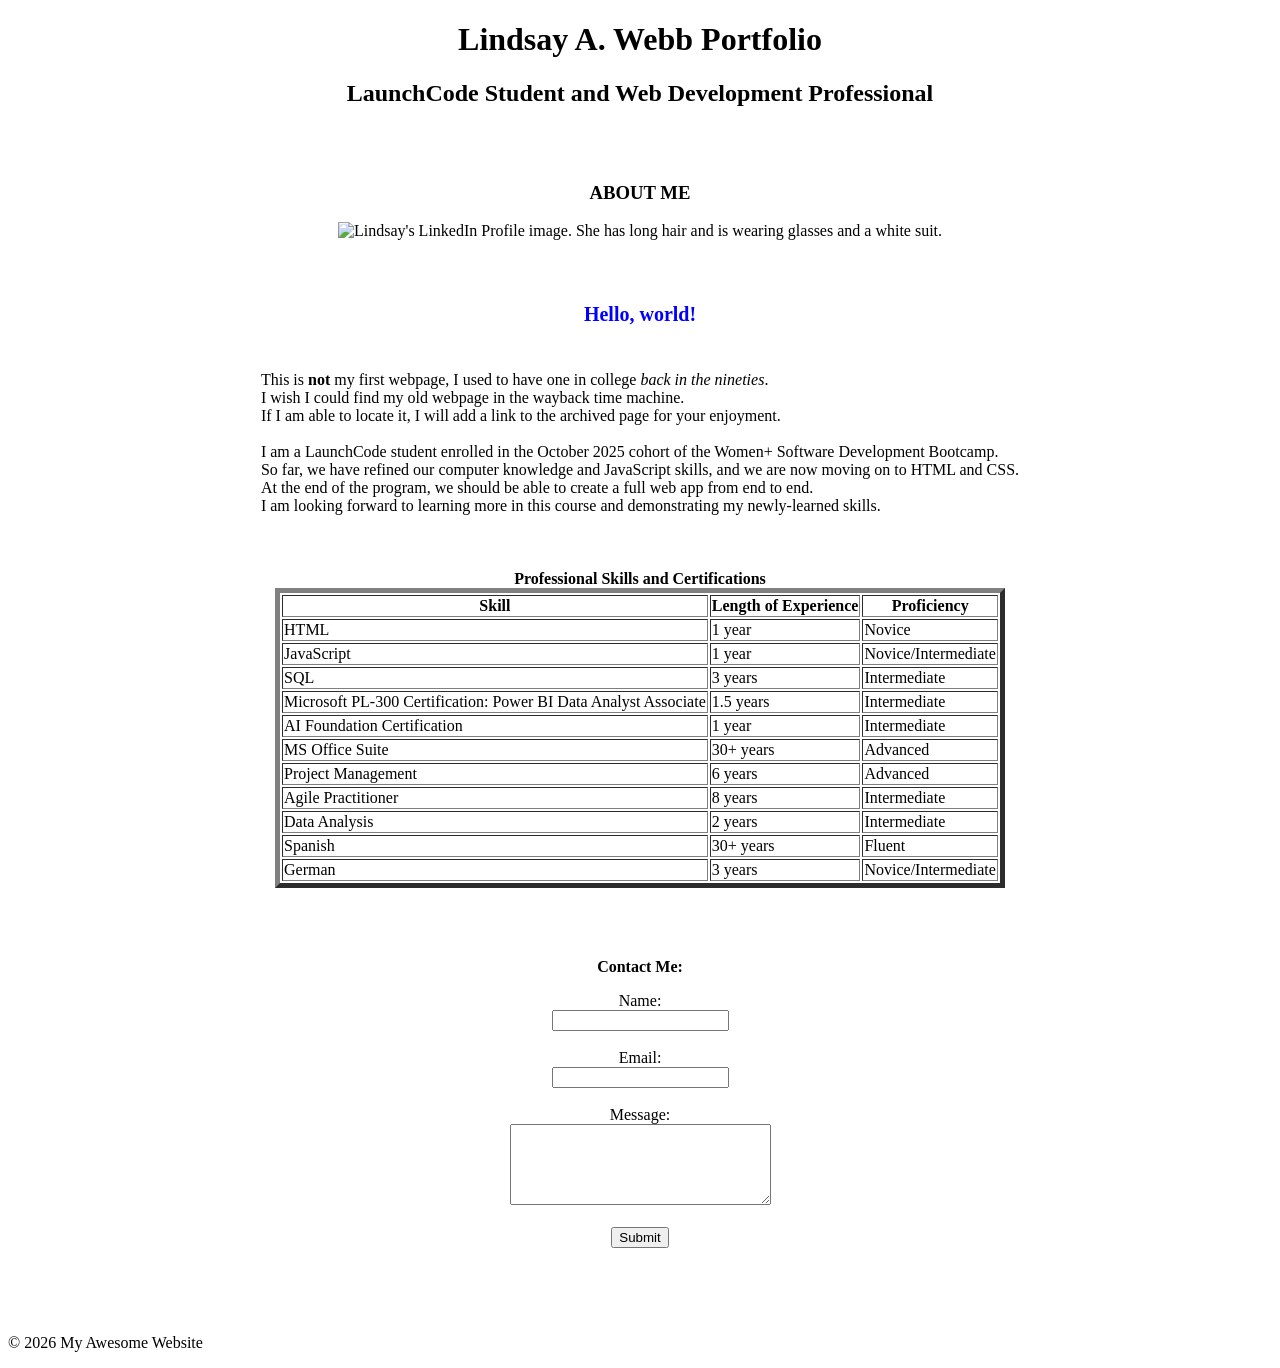
==== portfolio-page.html @ d58679b4 "adding html file" ====
<!DOCTYPE html>
<html lang="en">
<head>
    <meta charset="UTF-8">
    <meta name="viewport" content="width=device-width, initial-scale=1.0">
    <title>Lindsay A. Webb Portfolio</title>
</head>

<body>

    <div style="text-align: center;">
        <h1>Lindsay A. Webb Portfolio</h1>
        <h2>LaunchCode Student and Web Development Professional</h2>
<br><br>
        <h3><strong>ABOUT ME</strong></h3>
        <img src="https://media.licdn.com/dms/image/v2/D5603AQFEZDyf4Mo70g/profile-displayphoto-shrink_200_200/profile-displayphoto-shrink_200_200/0/1728488911788?e=1769040000&v=beta&t=k4At-H6L2FHo2EktABIlgTE0JTXSxhn7eiO48w8nyrM" 
             alt="Lindsay's LinkedIn Profile image. She has long hair and is wearing glasses and a white suit.">
    </div>
<br><br>
<h4 style="color: blue; font-size: 20px;" align="center"><strong>Hello, world!</strong></h4>

<table align="center" border="0">
    <tr>
        <td align="left">
            <p>
                This is <strong>not</strong> my first webpage, I used to have one in college <em>back in the nineties</em>.<br>
                I wish I could find my old webpage in the wayback time machine.<br>
                If I am able to locate it, I will add a link to the archived page for your enjoyment.<br><br>
                I am a LaunchCode student enrolled in the October 2025 cohort of the Women+ Software Development Bootcamp.<br>
                So far, we have refined our computer knowledge and JavaScript skills, and we are now moving on to HTML and CSS.<br>
                At the end of the program, we should be able to create a full web app from end to end.<br>
                I am looking forward to learning more in this course and demonstrating my newly-learned skills.
            </p>
        </td>
    </tr>
</table>

<br><br>

<div>
    <table align="center" border="5">
        <caption><strong>Professional Skills and Certifications</strong><br></caption>
        <tr>
            <th>Skill</th>
            <th>Length of Experience</th>
            <th>Proficiency</th>
        </tr>

        <tr><td>HTML</td><td>1 year</td><td>Novice</td></tr>
        <tr><td>JavaScript</td><td>1 year</td><td>Novice/Intermediate</td></tr>
        <tr><td>SQL</td><td>3 years</td><td>Intermediate</td></tr>
        <tr><td>Microsoft PL-300 Certification: Power BI Data Analyst Associate</td><td>1.5 years</td><td>Intermediate</td></tr>
        <tr><td>AI Foundation Certification</td><td>1 year</td><td>Intermediate</td></tr>
        <tr><td>MS Office Suite</td><td>30+ years</td><td>Advanced</td></tr>
        <tr><td>Project Management</td><td>6 years</td><td>Advanced</td></tr>
        <tr><td>Agile Practitioner</td><td>8 years</td><td>Intermediate</td></tr>
        <tr><td>Data Analysis</td><td>2 years</td><td>Intermediate</td></tr>
        <tr><td>Spanish</td><td>30+ years</td><td>Fluent</td></tr>
        <tr><td>German</td><td>3 years</td><td>Novice/Intermediate</td></tr>
    </table>
</div>

<br><br><br>

<div align="center">
    <p><strong>Contact Me:</strong></p>
<p>
<form action="mailto:lindsayow@gmail.com" method="POST" enctype="text/plain">
    <label for="name">Name:</label><br>
    <input type="text" id="name" name="name"><br><br>

    <label for="email">Email:</label><br>
    <input type="email" id="email" name="email"><br><br>

    <label for="message">Message:</label><br>
    <textarea id="message" name="message" rows="5" cols="30"></textarea><br><br>

    <button type="submit">Submit</button>
</form>

    </p>
</div>

<br><br><br>

<footer>
    <p>&copy; 2026 My Awesome Website</p>
</footer>

</body>
</html>
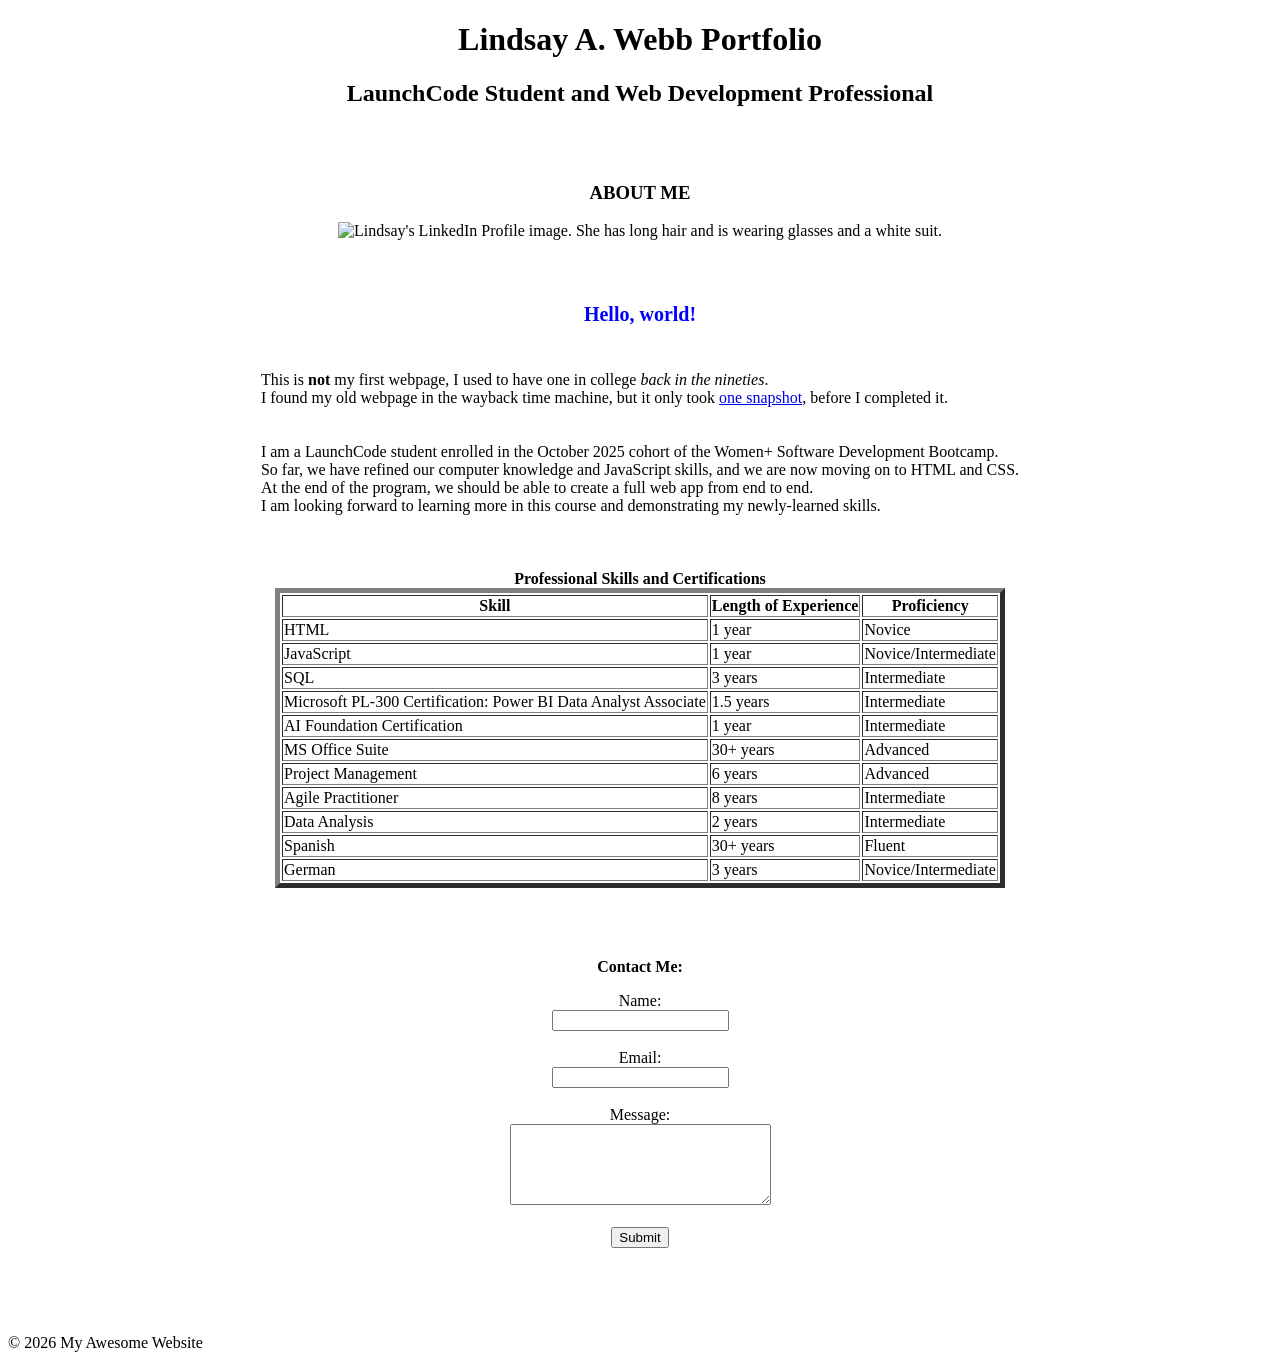
==== commit c2a28dfd: "updated broken link" ====
--- a/portfolio-page.html
+++ b/portfolio-page.html
@@ -24,8 +24,9 @@
         <td align="left">
             <p>
                 This is <strong>not</strong> my first webpage, I used to have one in college <em>back in the nineties</em>.<br>
-                I wish I could find my old webpage in the wayback time machine.<br>
-                If I am able to locate it, I will add a link to the archived page for your enjoyment.<br><br>
+                I found my old webpage in the wayback time machine, but it only took 
+                <a href="https://web.archive.org/web/20060901090830/http://pages.slu.edu/student/webbla/">one snapshot</a>, before I completed it.<br>
+                <br><br>
                 I am a LaunchCode student enrolled in the October 2025 cohort of the Women+ Software Development Bootcamp.<br>
                 So far, we have refined our computer knowledge and JavaScript skills, and we are now moving on to HTML and CSS.<br>
                 At the end of the program, we should be able to create a full web app from end to end.<br>
